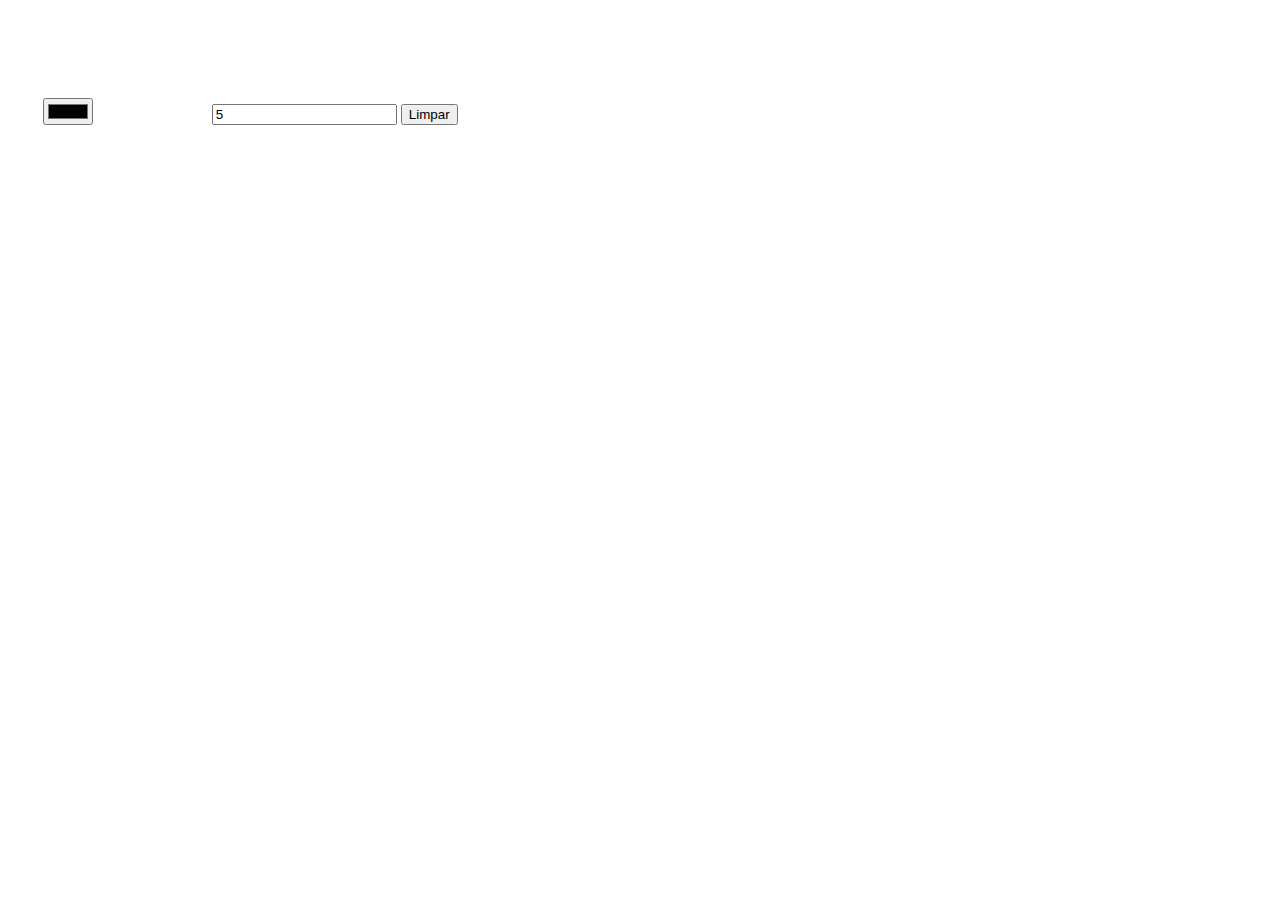
==== index.html @ 2272ca7b "Simplificação HTML e criação dos estilos no CSS. (HTML Simplification and Creation of Styles in CSS." ====
html lang="pt-br">
<head>
    <meta charset="UTF-8">
    <meta http-equiv="X-UA-Compatible" content="IE=edge">
    <meta name="viewport" content="width=device-width, initial-scale=1.0">
    <link rel="stylesheet" href="style.css">
    <title>Drawing Canvas</title>
</head>
<body>
    <section class="container">
        <div id="ferramentas">
            <h1>Desenho</h1>
            <label for="paleta">Paleta</label>
            <input id="paleta" name='paleta' type="color">
            <label for="lineWidth">Largura da Linha</label>
            <input id="lineWidth" name='lineWidth' type="number" value="5">
            <button id="Limpar">Limpar</button>
        </div>
        <div class="drawing-board">
            <canvas id="drawing-board"></canvas>
        </div>
    </section>
    <script src="./index.js"></script>
</body>
</html>
---- style.css ----
body{
    margin: 0;
    padding: 0;
    height: 100%;
    overflow: hidden;
    color: white;
}

h1{
    background: white;
    background-clip:text;
    -webkit-background-clip: text;
    color: transparent;

.container{
    height: 100%;
    display: flex;
}

#ferramentas{
     display: flex;
     flex-direction: column;
     padding: 5px;
     width: 100px;
     background-color: #202020;
}

#ferramentas *{
    margin-bottom: 10px;
}

#ferramentas label{
    font-size: 15px;
}

#ferramentas input{
    width: 100%;
}

#ferramentas button{
    background-color:#1565C0;
    border: none;
    border-radius: 4px;
    color: white;
    padding: 2px;
}
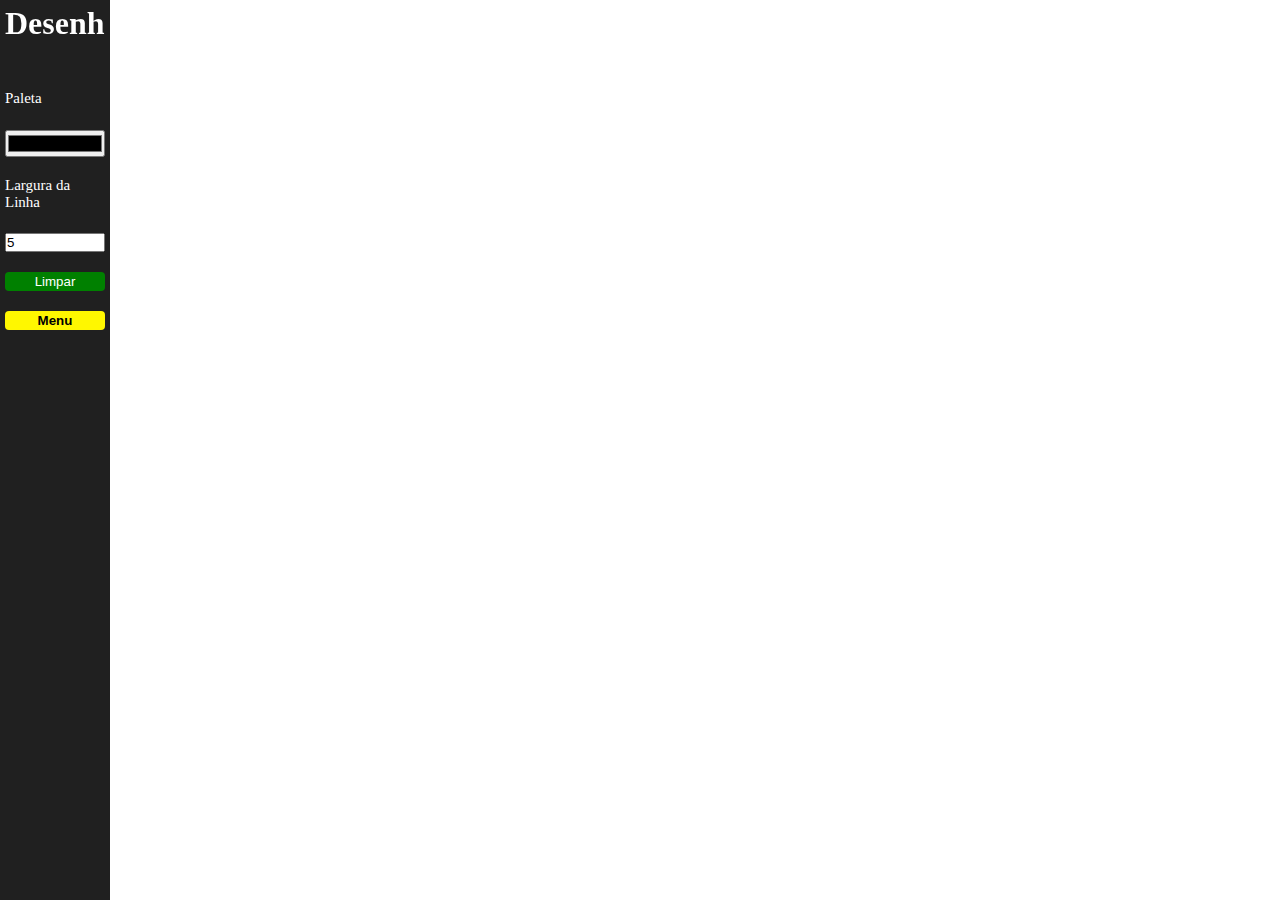
==== commit 81c6011f: "Ajuste de hierarquia" ====
--- a/index.html
+++ b/index.html
@@ -1,25 +1,28 @@
-html lang="pt-br">
+<html lang="pt-br">
 <head>
     <meta charset="UTF-8">
     <meta http-equiv="X-UA-Compatible" content="IE=edge">
     <meta name="viewport" content="width=device-width, initial-scale=1.0">
-    <link rel="stylesheet" href="style.css">
+    <link rel="stylesheet" href="Assent/CSS/style.css">
+    <script src="Assent/JS/main.js" defer></script>
     <title>Drawing Canvas</title>
 </head>
 <body>
-    <section class="container">
-        <div id="ferramentas">
-            <h1>Desenho</h1>
-            <label for="paleta">Paleta</label>
-            <input id="paleta" name='paleta' type="color">
-            <label for="lineWidth">Largura da Linha</label>
-            <input id="lineWidth" name='lineWidth' type="number" value="5">
-            <button id="Limpar">Limpar</button>
-        </div>
-        <div class="drawing-board">
-            <canvas id="drawing-board"></canvas>
-        </div>
-    </section>
-    <script src="./index.js"></script>
+    <main>
+        <section class="container">
+            <div id="ferramentas">
+                <h1>Desenho</h1>
+                <label for="paleta">Paleta</label>
+                <input id=paleta name='paleta' type="color">
+                <label for="tamanhoLinha">Largura da Linha</label>
+                <input id="lineWidth" name='lineWidth' type="number" value="5">
+                <button class="limpar" id="limpar">Limpar</button>
+                <a id="menu" href="../Main/main..html"><button >Menu</button></a>
+            </div>
+            <div class="quadro">
+                <canvas id="quadro"></canvas>
+            </div>
+        </section>
+    </main>
 </body>
 </html>--- a/Assent/CSS/style.css
+++ b/Assent/CSS/style.css
@@ -0,0 +1,61 @@
+*{
+    padding: 0;
+    margin: 0;
+}
+
+main{
+    margin: 0;
+    padding: 0;
+    height: 100%;
+    overflow: hidden;
+    color: white;
+}
+
+h1{
+    background: white;
+    background-clip:text;
+    -webkit-background-clip: text;
+    color: transparent;
+}
+.container{
+    height: 100%;
+    display: flex;
+}
+
+#ferramentas{
+     display: flex;
+     flex-direction: column;
+     padding: 5px;
+     width: 100px;
+     background-color: #202020;
+}
+
+#ferramentas *{
+    margin-bottom: 1.5em;
+}
+
+#ferramentas label{
+    font-size: 15px;
+}
+
+#ferramentas input{
+    width: 100%;
+}
+
+#ferramentas button{
+    background-color:green;
+    border: none;
+    border-radius: 4px;
+    color: white;
+    padding: 2px;
+}
+
+#menu button {
+    width: 100%;
+    background-color:rgb(255, 247, 0);
+    border: none;
+    border-radius: 4px;
+    font-weight:bold;
+    color: black;
+    padding: 2px;
+}
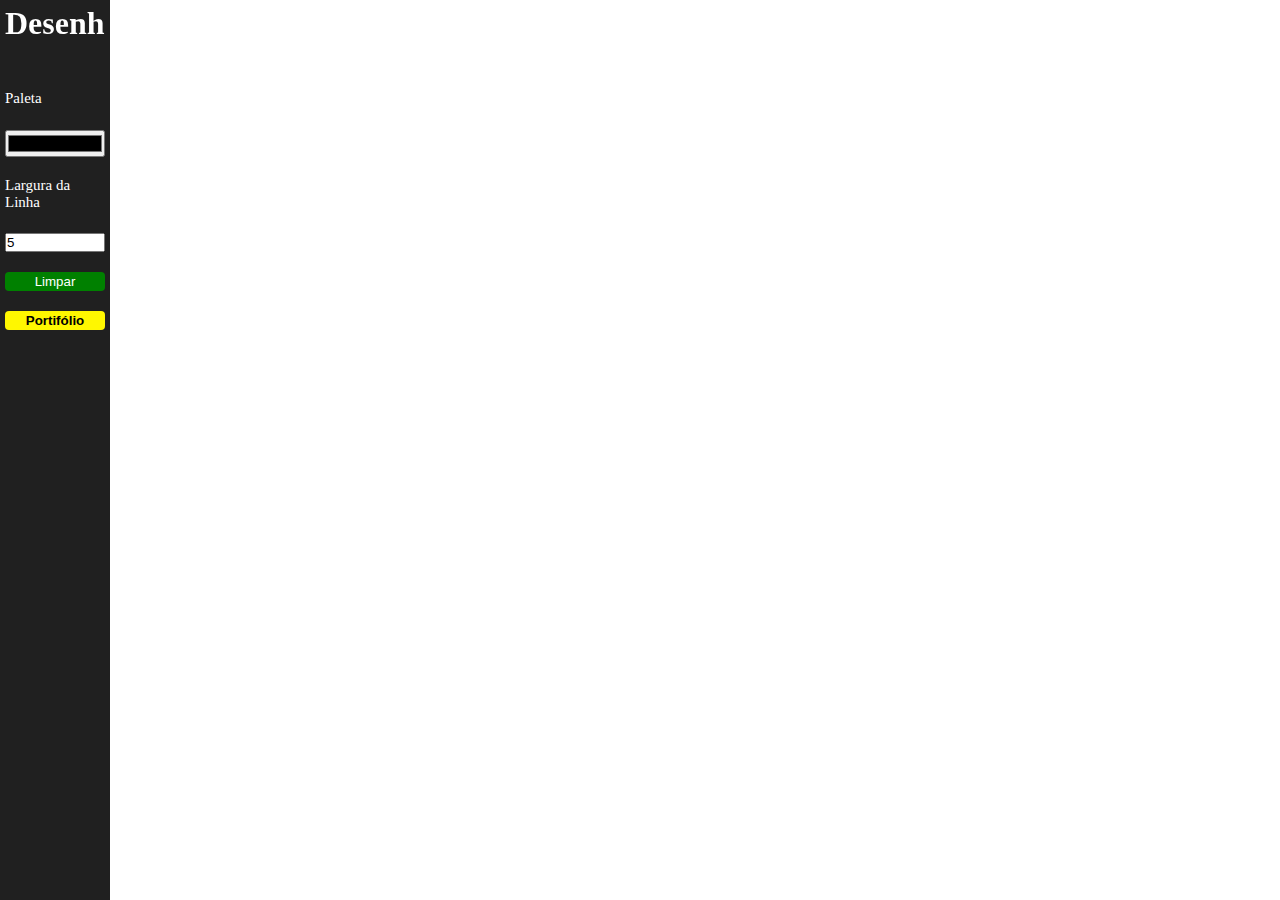
==== commit bf419ef8: "Ajuste" ====
--- a/index.html
+++ b/index.html
@@ -17,7 +17,7 @@
                 <label for="tamanhoLinha">Largura da Linha</label>
                 <input id="lineWidth" name='lineWidth' type="number" value="5">
                 <button class="limpar" id="limpar">Limpar</button>
-                <a id="menu" href="../Main/main..html"><button >Menu</button></a>
+                <a id="menu" href""><button >Portifólio</button></a>
             </div>
             <div class="quadro">
                 <canvas id="quadro"></canvas>
